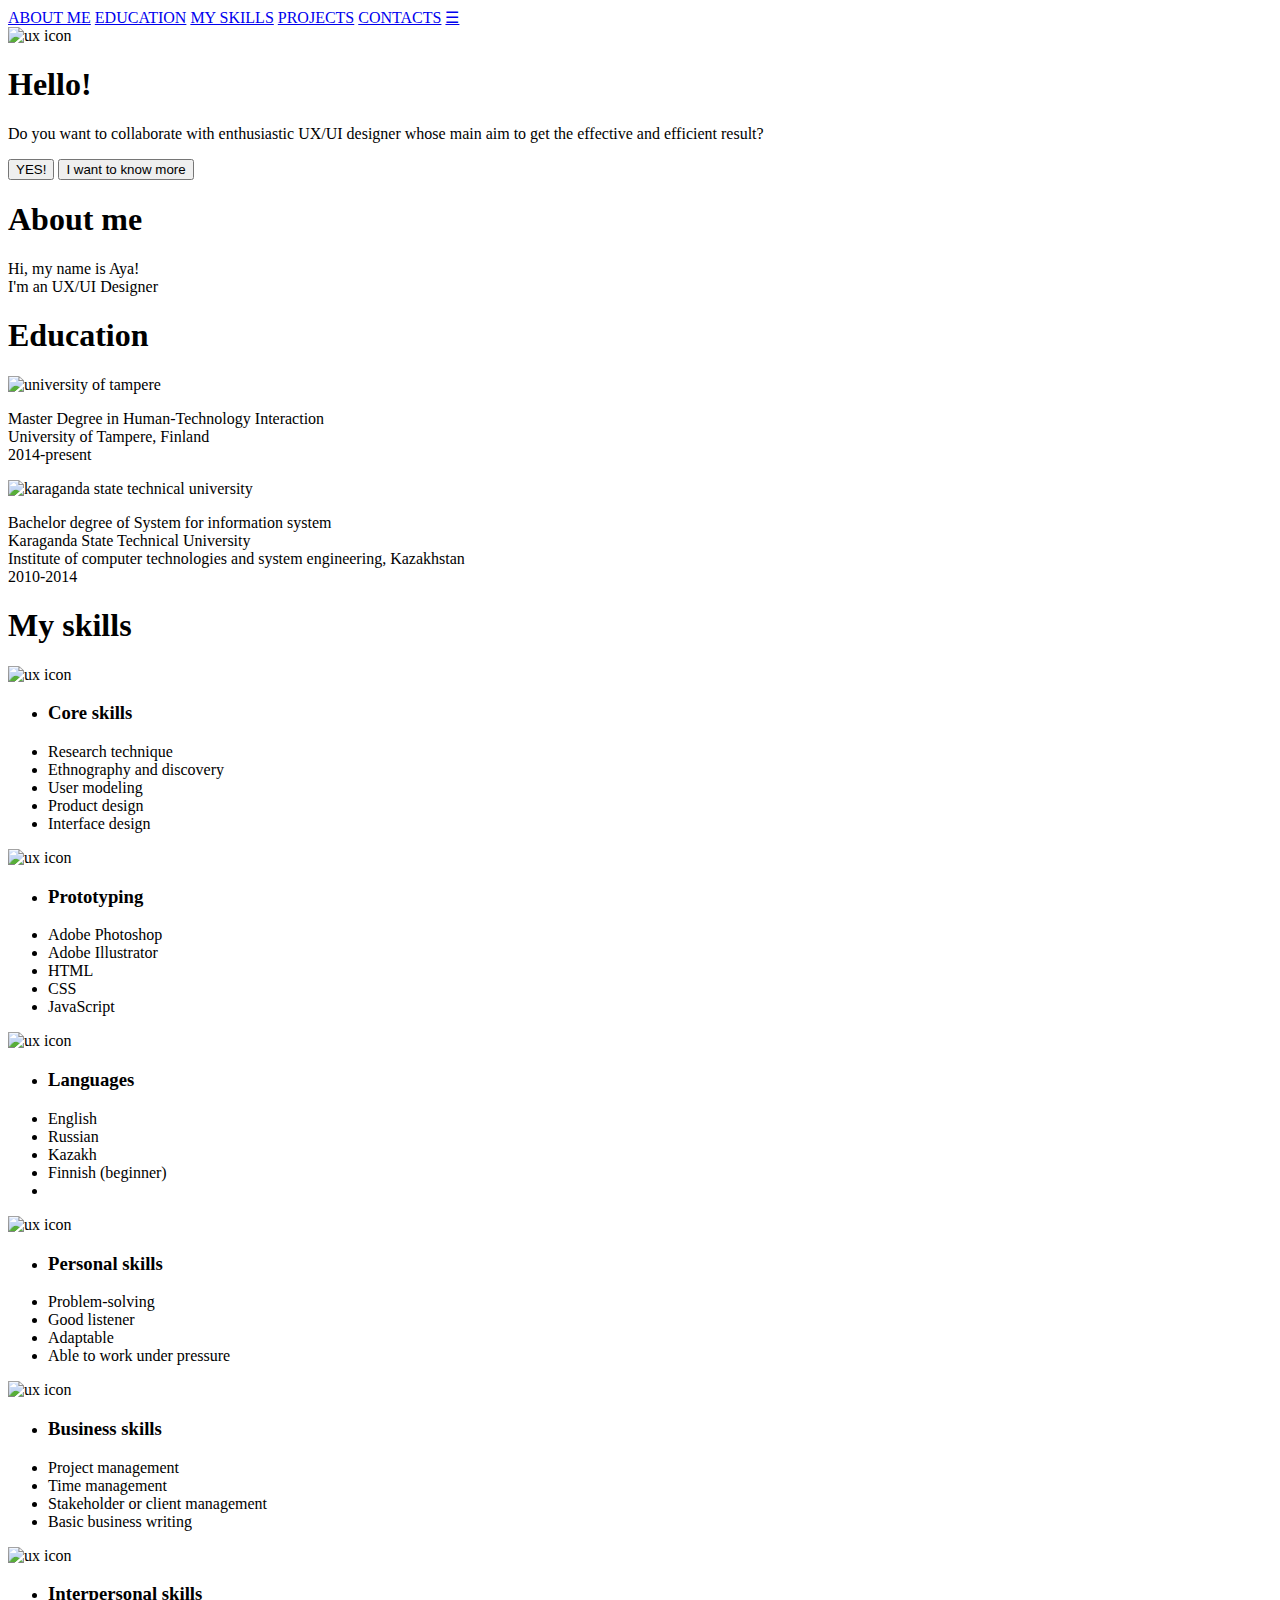
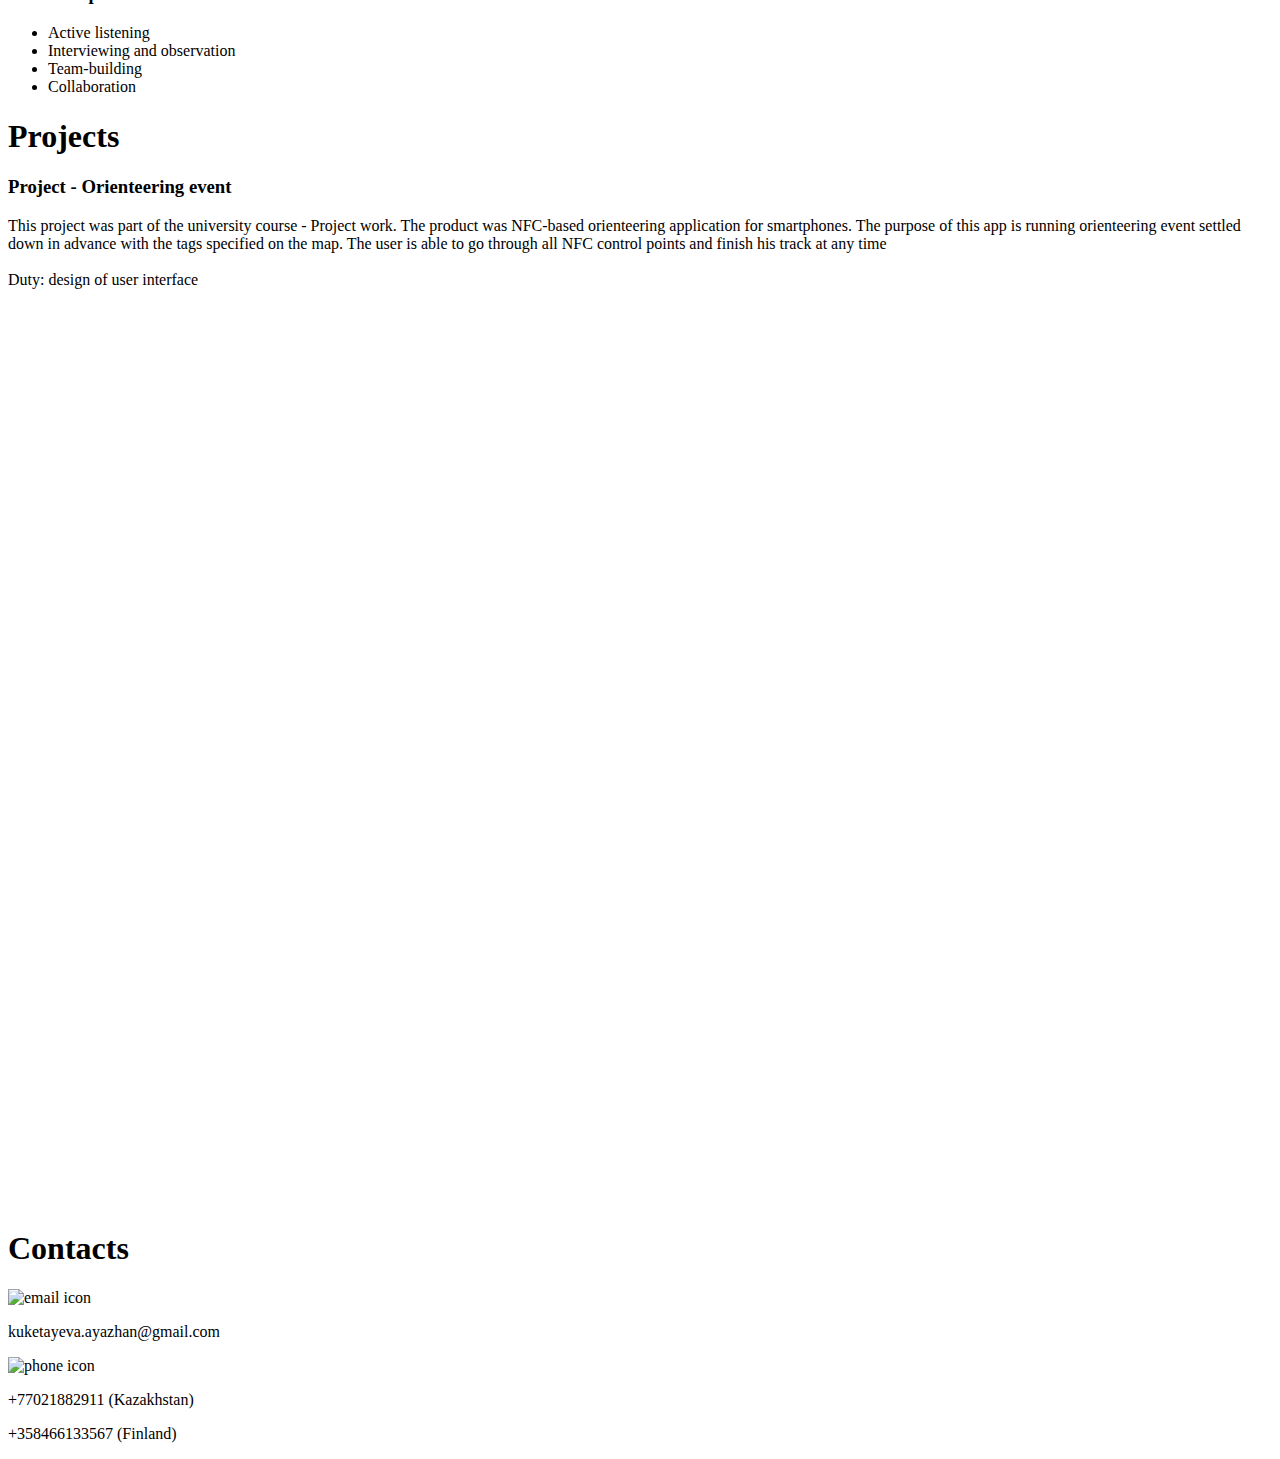
==== index.html @ ecbeab3e "Rename index2.html to index.html" ====
<!DOCTYPE html>
<html lang="en"/>
<head>
	<meta charset="utf-8"/>
	<title>Ayazhan Kuketayeva</title>
	<link rel="icon" type="image/gif/png" href="img/logo.png">
	<meta name="viewport" content="width=device-width, initial-scale=1.0">
	<meta name="keywords" content="">
	<meta name="description" content="">
	<script type="text/javascript" src="js/jquery-1.10.2.min.js"></script>
	<link rel="stylesheet" href="css/cssIndex2.css" type="text/css">
	
	<!--<link rel="stylesheet" type="text/css" href="https://fonts.googleapis.com/css?family=Quicksand:300,700" />-->
	<link href="https://fonts.googleapis.com/css?family=Raleway&amp;subset=latin-ext" rel="stylesheet">

<!--parallax slides-->
	<script>
   
  
$(document).ready(function() {
  $('a[href*=#]').each(function() {
    if (location.pathname.replace(/^\//,'') == this.pathname.replace(/^\//,'')
    && location.hostname == this.hostname
    && this.hash.replace(/#/,'') ) {
      var $targetId = $(this.hash), $targetAnchor = $('[name=' + this.hash.slice(1) +']');
      var $target = $targetId.length ? $targetId : $targetAnchor.length ? $targetAnchor : false;
       if ($target) {
         var targetOffset = $target.offset().top;

  
         $(this).click(function() {
            $("#nav li a").removeClass("active");
            $(this).addClass('active');
           $('html, body').animate({scrollTop: targetOffset}, 1000);
           return false;
         });
      }
    }
  });

});
</script>
</head>

<body>
	<nav class="topnav" id="navig">
		<a class="link" href="#aboutMe">ABOUT ME</a>
		<a class="link" href="#education">EDUCATION</a>
		<a class="link" href="#mySkills">MY SKILLS</a>
		<a class="link" href="#projects">PROJECTS</a>
		<a class="link" href="#contacts">CONTACTS</a>
		<a class="icon" href="javascript:void(0);" onclick="myFunction()">&#9776;</a>
  		
	</nav>

	<script>
function myFunction() {
    var x = document.getElementById("navig");
    if (x.className === "topnav") {
        x.className += " responsive";
    } else {
        x.className = "topnav";
    }
}
</script>

	<header class="col-12">
		<div class="middle">
			<img src ="img/ux2.png" alt="ux icon">	
		<h1>Hello! </h1>
			<p>Do you want to collaborate with enthusiastic <span>UX/UI designer</span> whose main aim to get the effective and efficient result?</p>

		<form>
			<button class="first" formaction="#contacts">YES!</button>
			<button class="second" formaction="#aboutMe">I want to know more</button>
		</form>
		</div>
	</header>
	<div class="break col-12"></div>

	<section id="aboutMe" class="col-12">
		<h1>About me </h1>
		<p>Hi, my name is Aya! <br> I'm an UX/UI Designer</p>
		
	</section>
	<div class="break col-12"></div>
	<section id="education" class="col-12">
		<h1>Education</h1>
		<article class="education col-6">
			<img src="img/uta.png" alt="university of tampere">
				<p>Master Degree in Human-Technology Interaction
				<br> University of Tampere, Finland
				<br>2014-present</br></p>
		</article>

		<article class="education col-6">
			<img src="img/kargtu3.png" alt="karaganda state technical university">	
			<p>Bachelor degree of System for information system<br> Karaganda State Technical University
			<br> Institute of computer technologies and system engineering, Kazakhstan 
			<br>2010-2014</p>
		</article>
	</section>

<div class="break col-12"></div>

	<section id="mySkills" class="col-12">
		<h1>My skills</h1>
		<article class="mySkills col-4">
			<img src ="img/core_skill.png" alt="ux icon">
			<ul class="skill">
				<li><h3 class="skill-name">Core skills</h3></li>
				
				<li>Research technique</li>
				<li>Ethnography and discovery</li>
				<li>User modeling</li>
				<li>Product design</li>
				<li>Interface design</li>
			</ul>	
		</article >

		<article class="mySkills col-4">
			<img src ="img/prototyping.png" alt="ux icon">
			<ul class="skill">
				
				<li><h3 class="skill-name">Prototyping</h3></li>
				<li>Adobe Photoshop</li>
				<li>Adobe Illustrator </li>
				<li>HTML</li>
				<li>CSS</li>
				<li>JavaScript</li>
			</ul>
		</article>

		<article class="mySkills col-4">
			<img src ="img/languages.png" alt="ux icon">
						<ul class="skill">
							<li><h3 class="skill-name">Languages</h3></li>
							<li>English</li>
							<li>Russian</li>
							<li>Kazakh</li>
							<li>Finnish (beginner) </li>
							<li></li>
						</ul> 
		</article>

		<article class="mySkills col-4">
			<img src ="img/personal_skill.png" alt="ux icon">
						<ul class="skill">
							<li><h3 class="skill-name">Personal skills</h3></li>
							<li>Problem-solving</li>
							<li>Good listener</li>
							<li>Adaptable</li>
							<li>Able to work under pressure</li>
						</ul>
		</article>

		<article class="mySkills col-4">
			<img src ="img/business_skill.png" alt="ux icon">
			<ul class="skill">
				<li><h3 class="skill-name">Business skills</h3></li>
				<li>Project management</li>
				<li>Time management</li>
				<li>Stakeholder or client management</li>
				<li>Basic business writing</li>
			</ul>
		</article>

		<article class="mySkills col-4">
			<img src ="img/interpersonal_skill.png" alt="ux icon">
						<ul class="skill">
							<li><h3 class="skill-name">Interpersonal skills</h3></li>
							<li>Active listening</li>
							<li>Interviewing and observation</li>
							<li>Team-building</li>
							<li>Collaboration</li>

						</ul>
		</article>
	</section>

<div class="break col-12"></div>
	<section id="projects" class="col-12">
		<h1>Projects</h1>
		<section class="slideShow">
			<!--<a class="prev" onclick="plusSlides(-1)">&#10094;</a>
  			<a class="next" onclick="plusSlides(1)">&#10095;</a>-->
			
				
				
				
			<article class="mySlides fade col-12">
				<h3 class="project-name col-12">Project - Orienteering event</h3>
				<p class="projectDescription col-5">This project was part of the university course - Project work. The product was NFC-based orienteering application for smartphones. The purpose 	of this app is running orienteering event settled down in advance with the tags specified on the map. The user is able to go through all NFC control points and finish his track at any time</br> <br> Duty: design of user interface</p>
			<div class="col-5">
						
							<iframe width="100%" height="900" src="https://invis.io/M588I8B7E" frameborder="0" allowfullscreen></iframe>
				</div>
			</article>

			<article class="mySlides fade col-12">
				<h3 class="project-name col-12">Color your time: from idea to the action</h3>
				<p class="projectDescription col-7">Our life is busy and sometimes even mobile devices cannot notify us when we need finish any activity in time. For this reason, we developed the idea of mobile app which shows how many times left. The main difference from other competitors is that notification can be displayed at any surface with projector. <br>
				Such device can be used at sport, studying, meeting or even at presentation for telling person about time limit without any stress. </br>
				During research and testing, it was discovered that various colors and view of time limit impacts on user and his motivation. Therefore, Color Your Time suggests the options of colors and time view for user's preferences. Moreover, the progess bar can be displayed in increasing and decreasing view displaying not only how many time is left, but also how long user devoted his/her time on task completion.</p>
	
				<div class="col-12">
				<figure class="col-2-3 col-m-4">
					<figcaption> UI of main page</figcaption>
					<img src="photoshop/color your time/cyt_main.jpg" alt="interface 1">
				</figure>

				<figure class="col-2-3 col-m-4">
					<figcaption> UI of menu</figcaption>
					<img src="photoshop/color your time/cyt_menu.jpg" alt="interface 2">
				</figure>

				<figure class="col-2-3 col-m-4">
					<figcaption> UI of activities</figcaption>
					<img src="photoshop/color your time/cyt_menu_activity.jpg" alt="interface 3">
				</figure>
	
				<figure class="col-2-3 col-m-4">
					<figcaption> UI of view</figcaption>
					<img src="photoshop/color your time/cyt_menu_views.jpg" alt="interface 4">
				</figure>
	
				<figure class="col-10">
					<figcaption>Projection of Color your time on the wall with mobile projector</figcaption>
					<img src="photoshop/color your time/room.png" alt="projection on the wall of Color your time" width="50%">
				</figure>
			</div>
			</article>

			<article class="mySlides fade col-12">
				<img src="img/slide2.jpg" alt="UI of orienteering event app" style="width:99%">
			</article>
 			

 			<div style="text-align:center">
  					<span class="dot" onclick="currentSlide(1)"></span> 
  					<span class="dot" onclick="currentSlide(2)"></span> 
  					<span class="dot" onclick="currentSlide(3)"></span> 
  				</div>
 			
	
	

<script>
var slideIndex = 1;
showSlides(slideIndex);

function plusSlides(n) {
  showSlides(slideIndex += n);
}

function currentSlide(n) {
  showSlides(slideIndex = n);
}

function showSlides(n) {
  var i;
  var slides = document.getElementsByClassName("mySlides");
  var dots = document.getElementsByClassName("dot");
  if (n > slides.length) {slideIndex = 1} 
  if (n < 1) {slideIndex = slides.length}
  for (i = 0; i < slides.length; i++) {
      slides[i].style.display = "none"; 
  }
  for (i = 0; i < dots.length; i++) {
      dots[i].className = dots[i].className.replace(" white", "");
  }
  slides[slideIndex-1].style.display = "block"; 
  dots[slideIndex-1].className += " white";
}
</script>
	</section>
</section>
<div class="break col-12"></div>

<section id="contacts" class="col-12">
	<h1>Contacts</h1>
	<div>
	<img src="img/email2.png" alt="email icon">
	<p>kuketayeva.ayazhan@gmail.com</p>
	<img src="img/phone2.png" alt="phone icon">
	<p>+77021882911 (Kazakhstan)</p>
	<p>+358466133567 (Finland)</p>
</div>
</section>
</body>
</html>
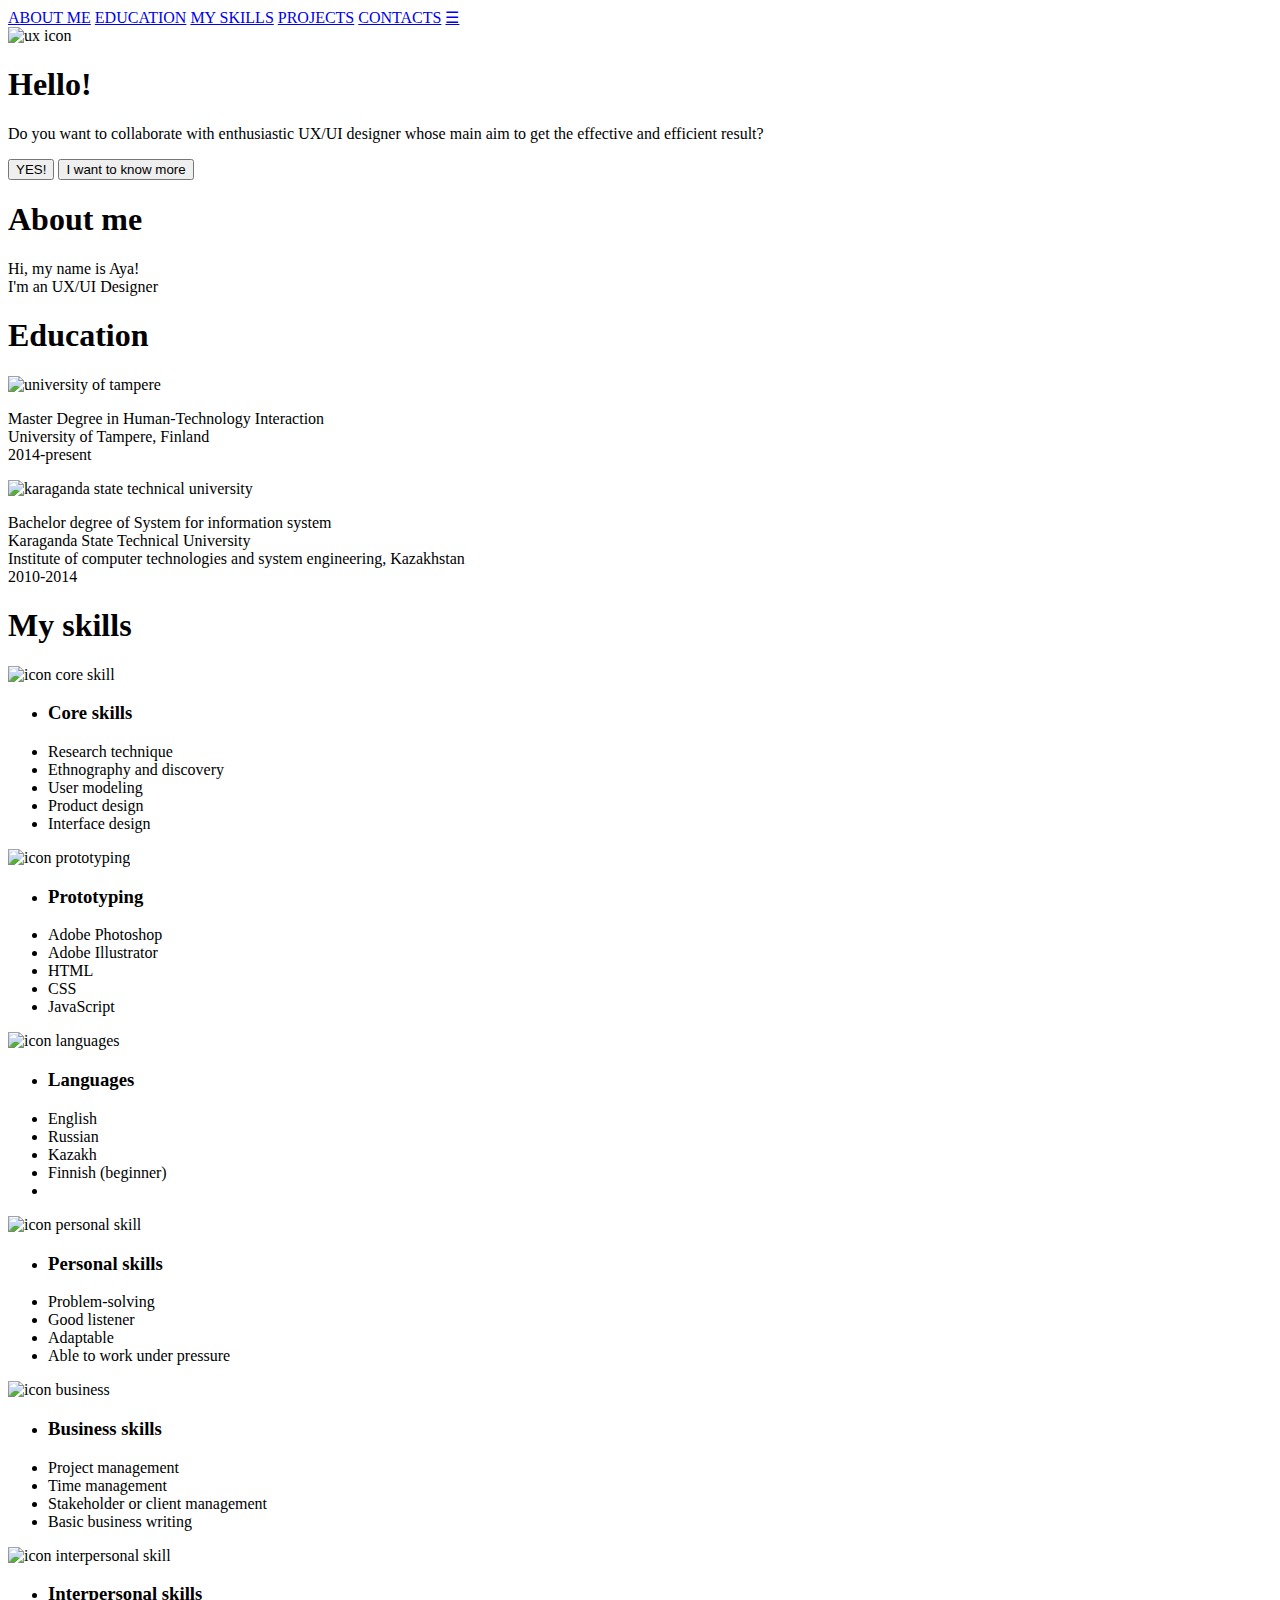
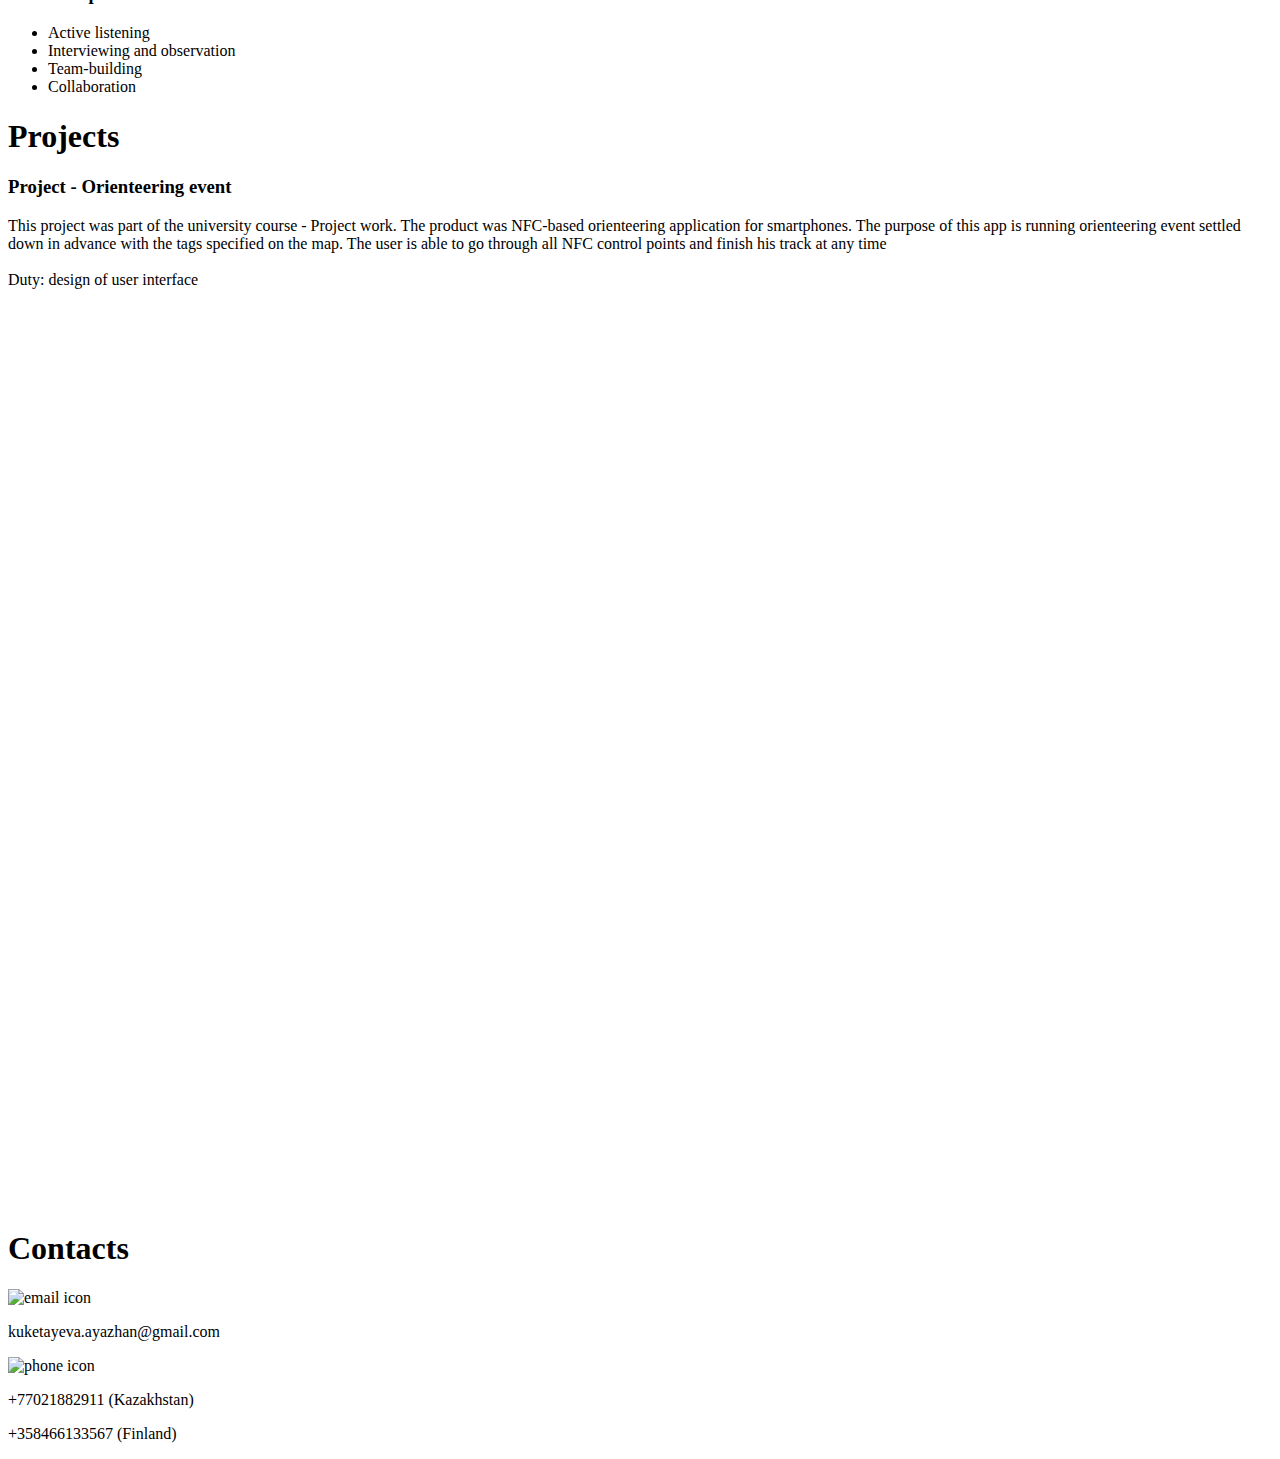
==== commit 90644b74: "Update index.html" ====
--- a/index.html
+++ b/index.html
@@ -8,7 +8,7 @@
 	<meta name="keywords" content="">
 	<meta name="description" content="">
 	<script type="text/javascript" src="js/jquery-1.10.2.min.js"></script>
-	<link rel="stylesheet" href="css/cssIndex2.css" type="text/css">
+	<link rel="stylesheet" href="css/cssIndex.css" type="text/css">
 	
 	<!--<link rel="stylesheet" type="text/css" href="https://fonts.googleapis.com/css?family=Quicksand:300,700" />-->
 	<link href="https://fonts.googleapis.com/css?family=Raleway&amp;subset=latin-ext" rel="stylesheet">
@@ -106,7 +106,7 @@
 	<section id="mySkills" class="col-12">
 		<h1>My skills</h1>
 		<article class="mySkills col-4">
-			<img src ="img/core_skill.png" alt="ux icon">
+			<img src ="img/core_skill.png" alt="icon core skill">
 			<ul class="skill">
 				<li><h3 class="skill-name">Core skills</h3></li>
 				
@@ -119,7 +119,7 @@
 		</article >
 
 		<article class="mySkills col-4">
-			<img src ="img/prototyping.png" alt="ux icon">
+			<img src ="img/prototyping.png" alt="icon prototyping">
 			<ul class="skill">
 				
 				<li><h3 class="skill-name">Prototyping</h3></li>
@@ -132,7 +132,7 @@
 		</article>
 
 		<article class="mySkills col-4">
-			<img src ="img/languages.png" alt="ux icon">
+			<img src ="img/languages.png" alt="icon languages">
 						<ul class="skill">
 							<li><h3 class="skill-name">Languages</h3></li>
 							<li>English</li>
@@ -144,7 +144,7 @@
 		</article>
 
 		<article class="mySkills col-4">
-			<img src ="img/personal_skill.png" alt="ux icon">
+			<img src ="img/personal_skill.png" alt="icon personal skill">
 						<ul class="skill">
 							<li><h3 class="skill-name">Personal skills</h3></li>
 							<li>Problem-solving</li>
@@ -155,7 +155,7 @@
 		</article>
 
 		<article class="mySkills col-4">
-			<img src ="img/business_skill.png" alt="ux icon">
+			<img src ="img/business_skill.png" alt="icon business">
 			<ul class="skill">
 				<li><h3 class="skill-name">Business skills</h3></li>
 				<li>Project management</li>
@@ -166,7 +166,7 @@
 		</article>
 
 		<article class="mySkills col-4">
-			<img src ="img/interpersonal_skill.png" alt="ux icon">
+			<img src ="img/interpersonal_skill.png" alt="icon interpersonal skill">
 						<ul class="skill">
 							<li><h3 class="skill-name">Interpersonal skills</h3></li>
 							<li>Active listening</li>
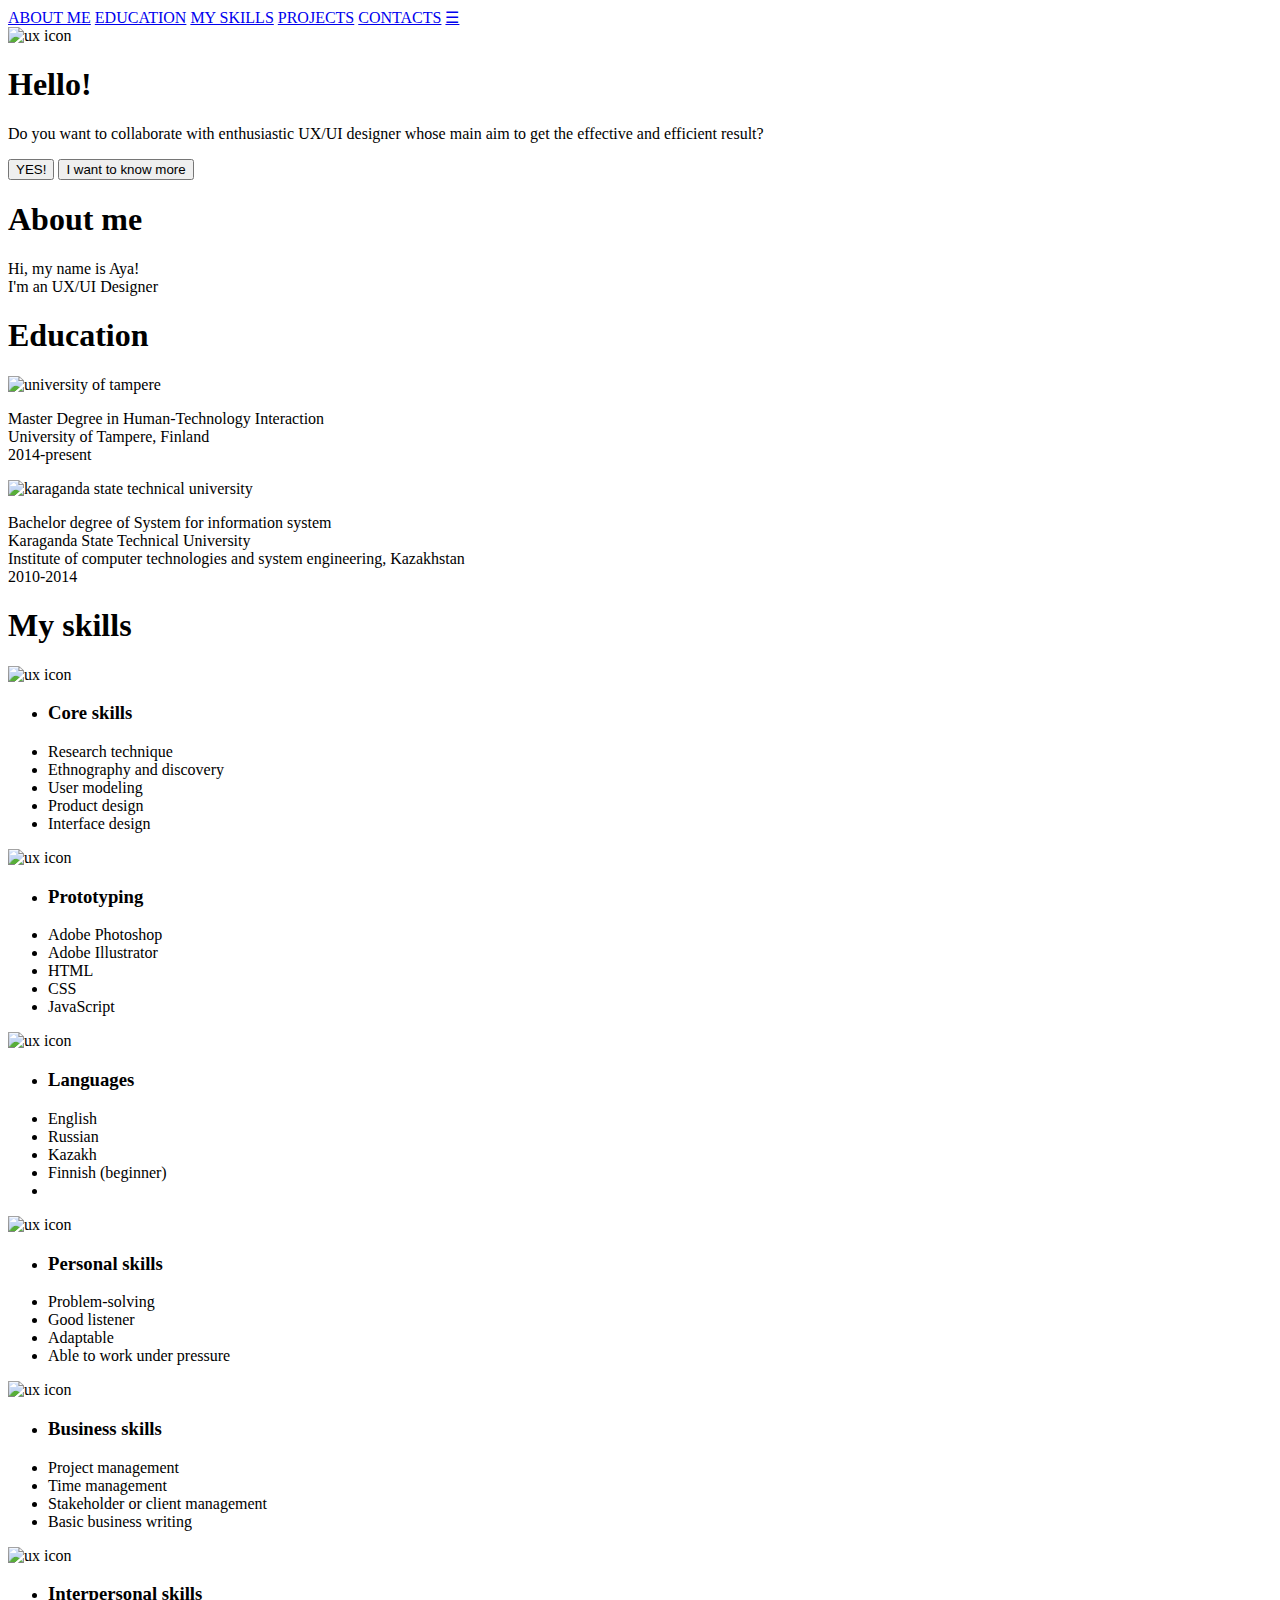
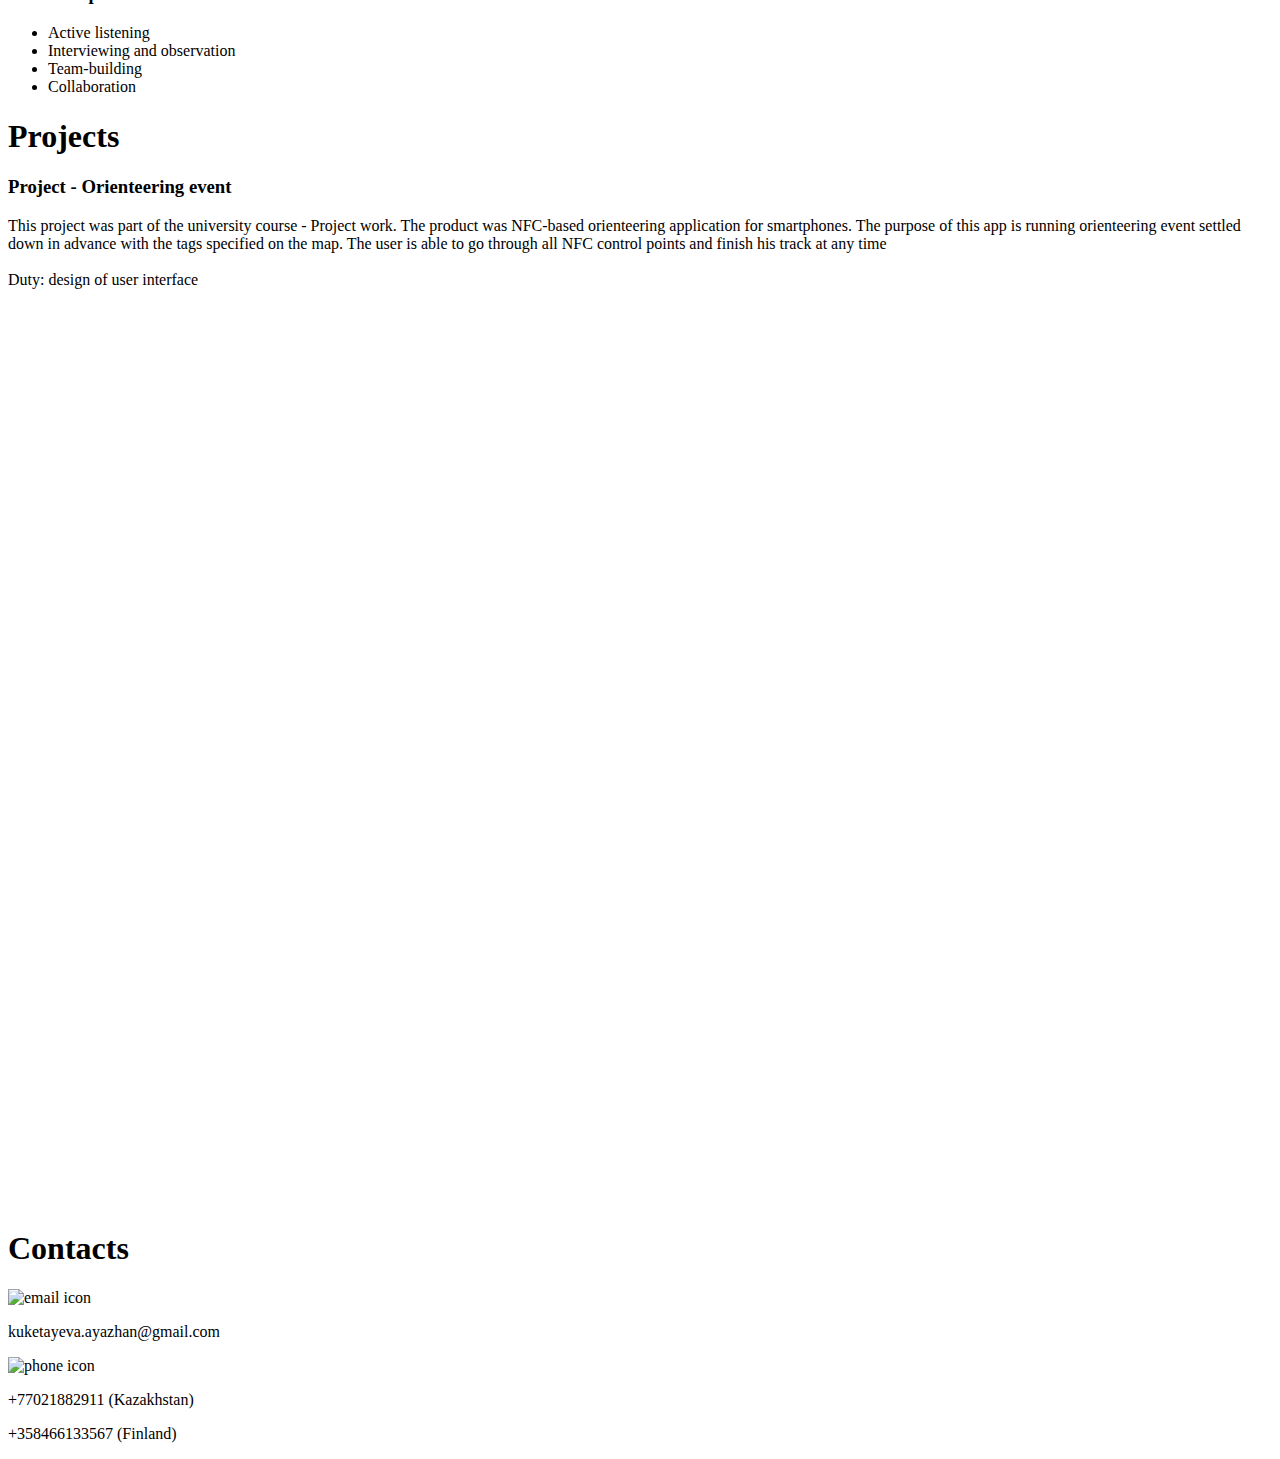
==== commit 58c6bd1a: "Update index.html" ====
--- a/index.html
+++ b/index.html
@@ -106,7 +106,7 @@
 	<section id="mySkills" class="col-12">
 		<h1>My skills</h1>
 		<article class="mySkills col-4">
-			<img src ="img/core_skill.png" alt="icon core skill">
+			<img src ="img/core_skill.png" alt="ux icon">
 			<ul class="skill">
 				<li><h3 class="skill-name">Core skills</h3></li>
 				
@@ -119,7 +119,7 @@
 		</article >
 
 		<article class="mySkills col-4">
-			<img src ="img/prototyping.png" alt="icon prototyping">
+			<img src ="img/prototyping.png" alt="ux icon">
 			<ul class="skill">
 				
 				<li><h3 class="skill-name">Prototyping</h3></li>
@@ -132,7 +132,7 @@
 		</article>
 
 		<article class="mySkills col-4">
-			<img src ="img/languages.png" alt="icon languages">
+			<img src ="img/languages.png" alt="ux icon">
 						<ul class="skill">
 							<li><h3 class="skill-name">Languages</h3></li>
 							<li>English</li>
@@ -144,7 +144,7 @@
 		</article>
 
 		<article class="mySkills col-4">
-			<img src ="img/personal_skill.png" alt="icon personal skill">
+			<img src ="img/personal_skill.png" alt="ux icon">
 						<ul class="skill">
 							<li><h3 class="skill-name">Personal skills</h3></li>
 							<li>Problem-solving</li>
@@ -155,7 +155,7 @@
 		</article>
 
 		<article class="mySkills col-4">
-			<img src ="img/business_skill.png" alt="icon business">
+			<img src ="img/business_skill.png" alt="ux icon">
 			<ul class="skill">
 				<li><h3 class="skill-name">Business skills</h3></li>
 				<li>Project management</li>
@@ -166,7 +166,7 @@
 		</article>
 
 		<article class="mySkills col-4">
-			<img src ="img/interpersonal_skill.png" alt="icon interpersonal skill">
+			<img src ="img/interpersonal_skill.png" alt="ux icon">
 						<ul class="skill">
 							<li><h3 class="skill-name">Interpersonal skills</h3></li>
 							<li>Active listening</li>
